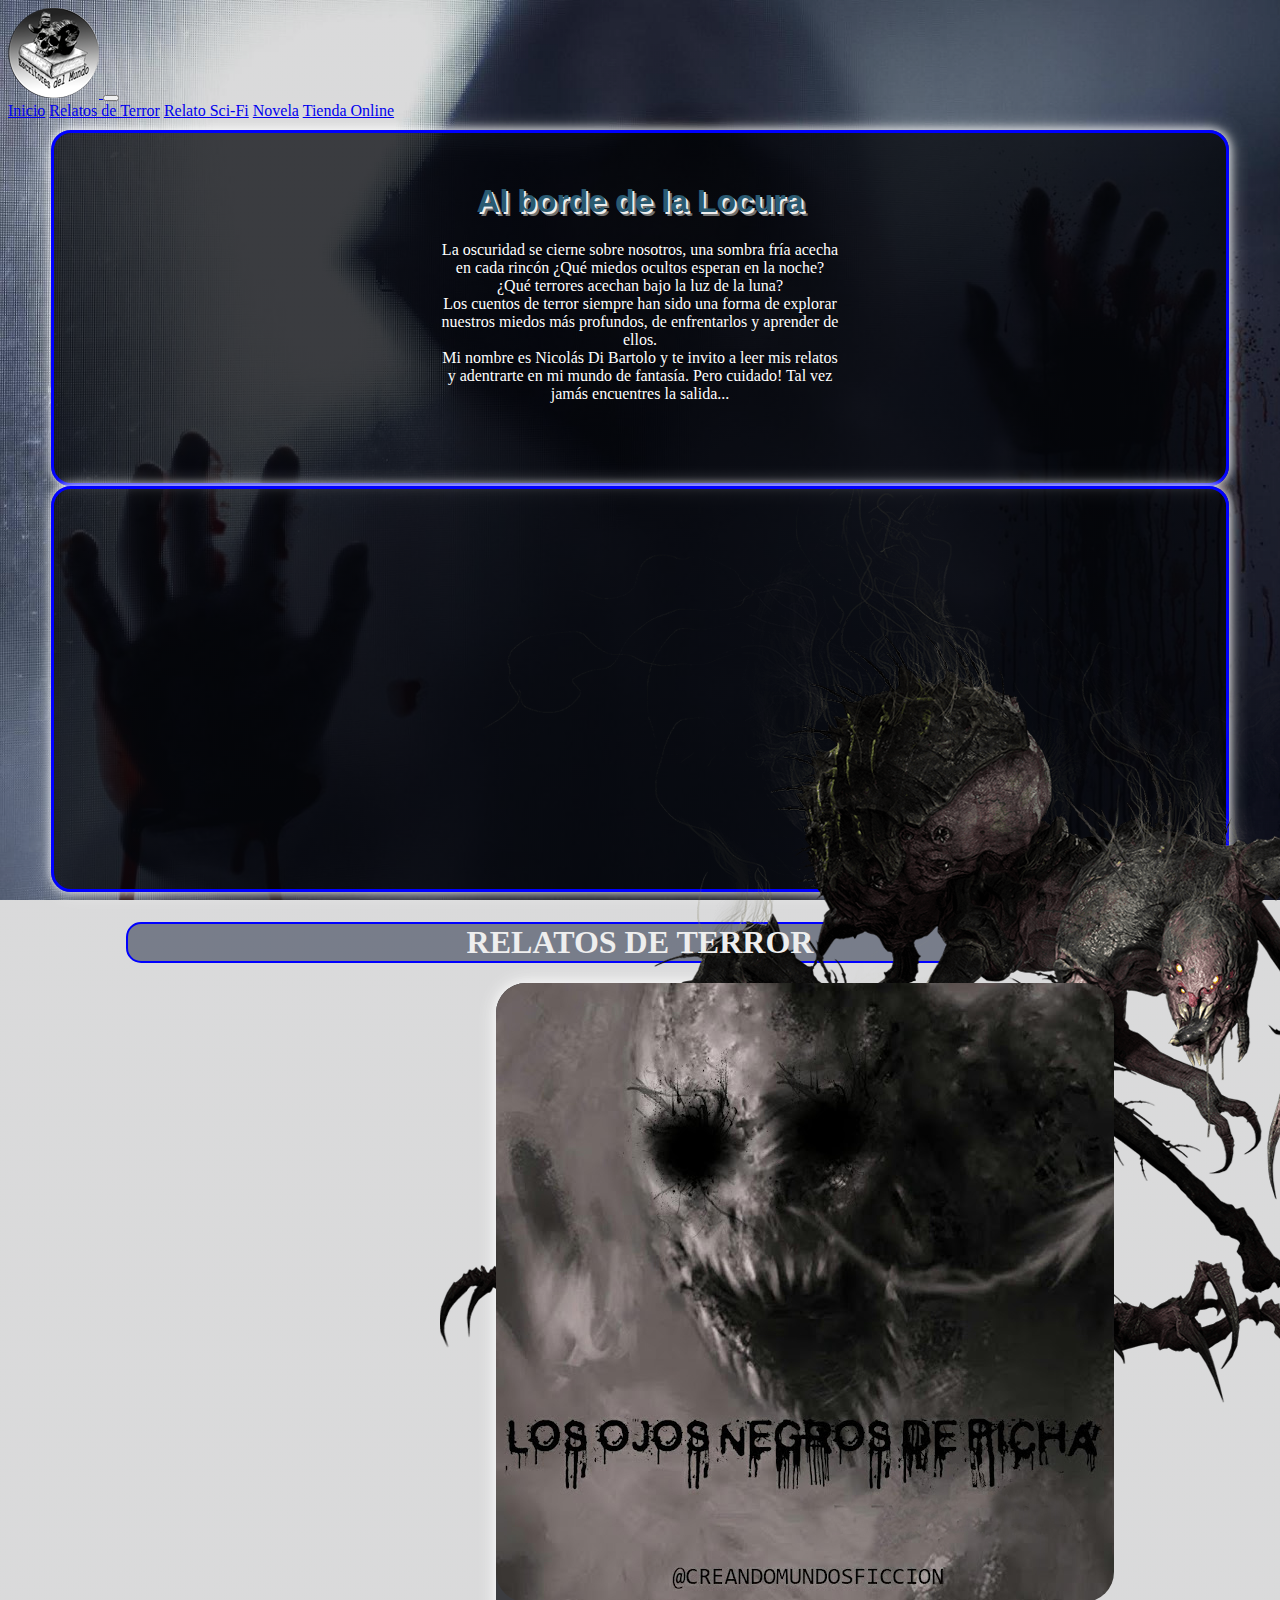
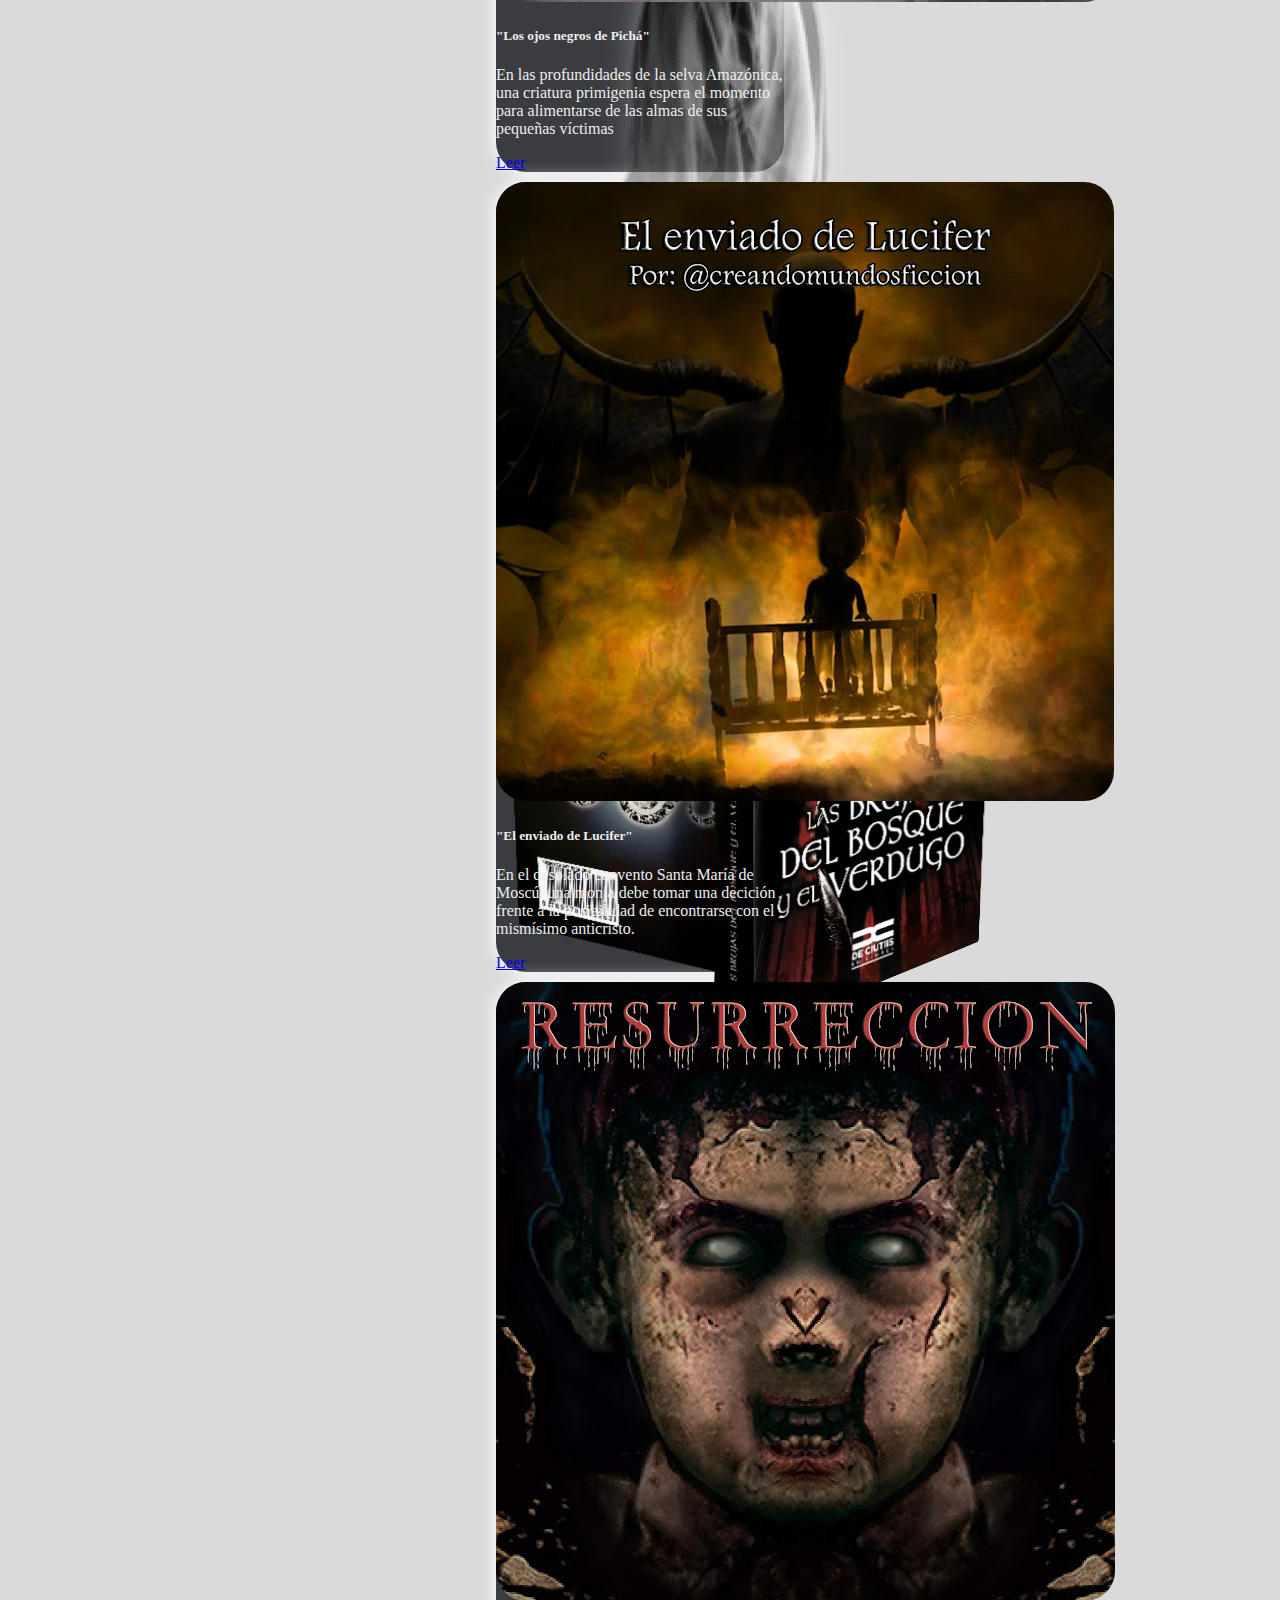
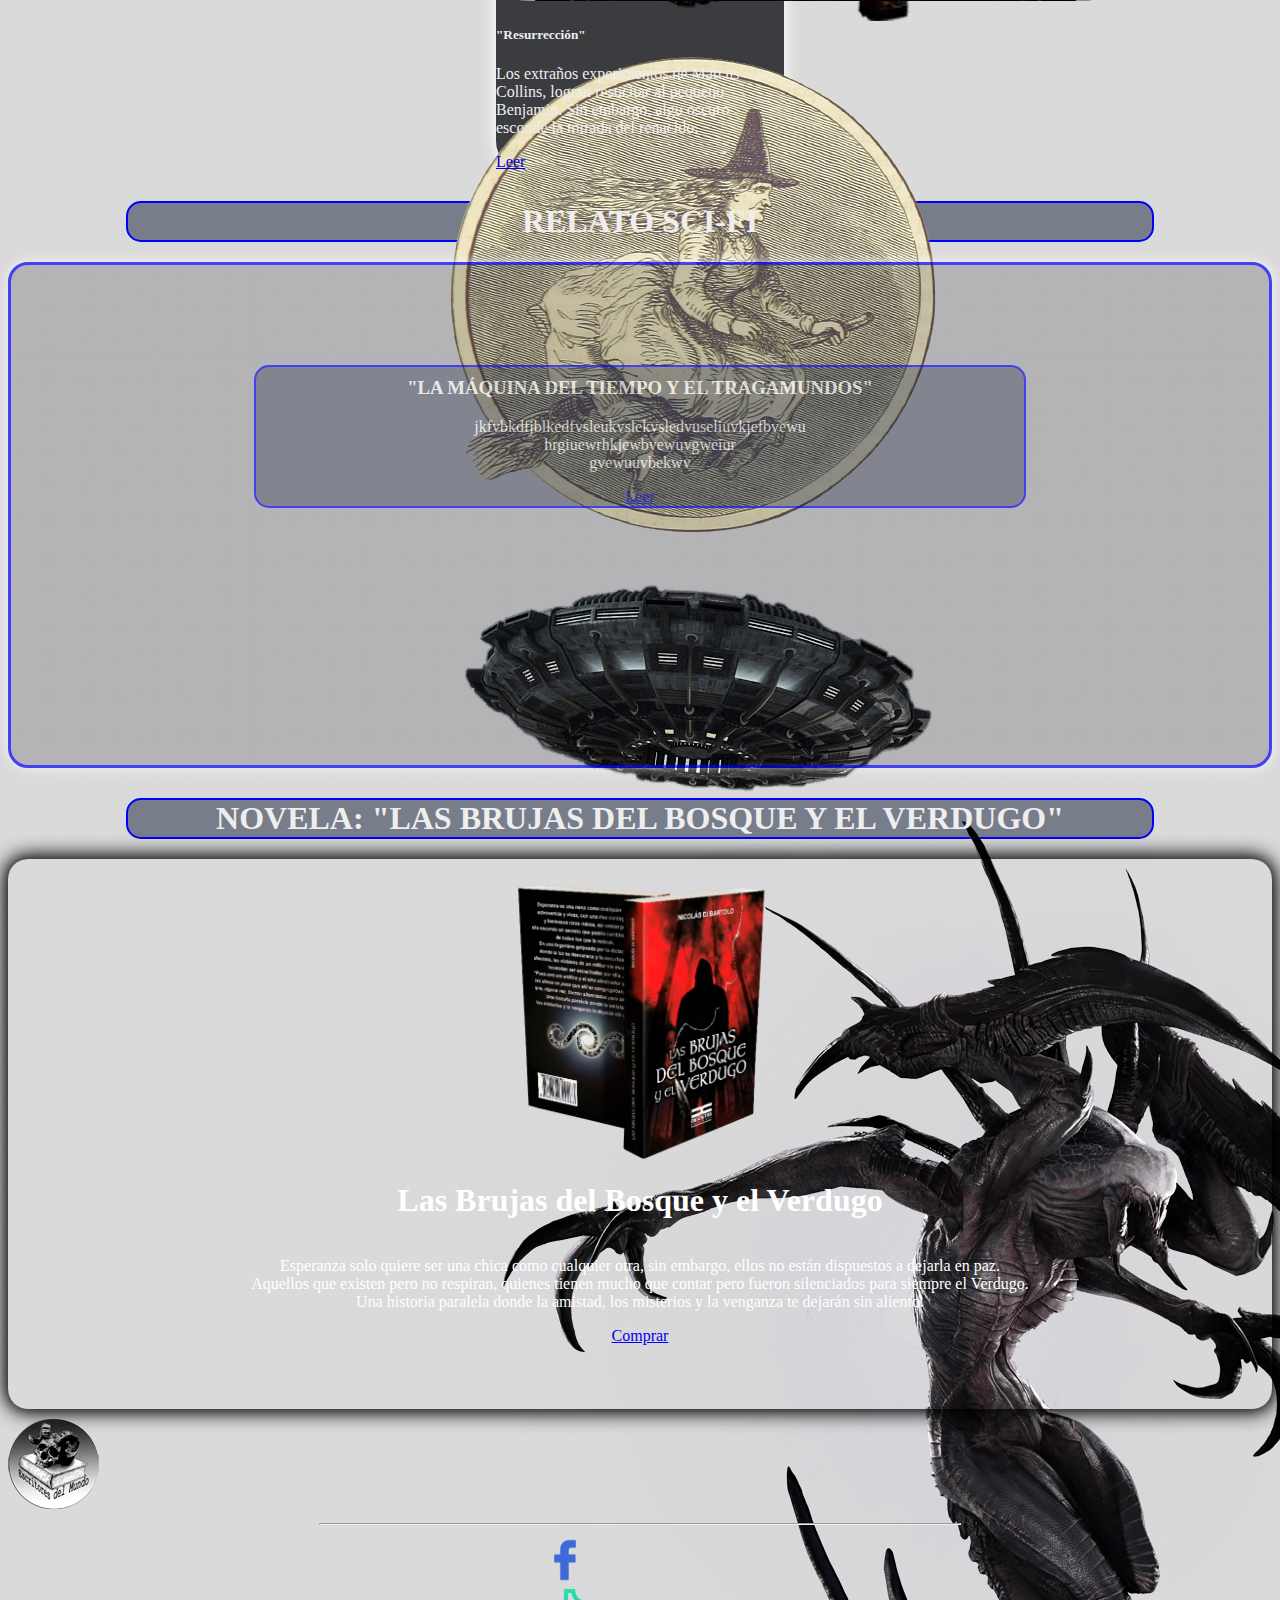
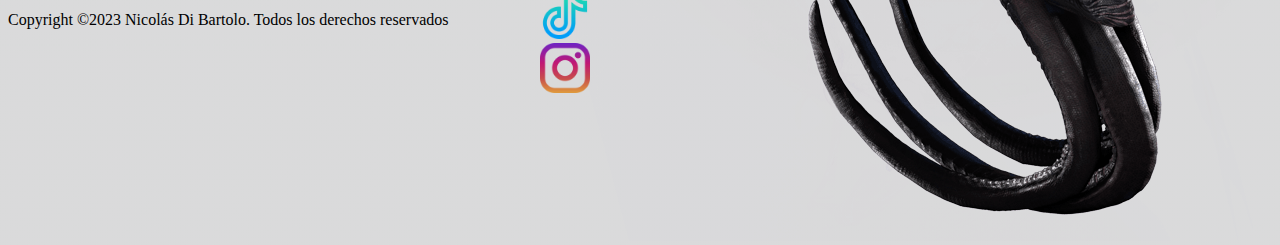
==== index.html @ c7cffe62 "segunda subida" ====
<!DOCTYPE html>
<html lang="en">

<head>
  <meta charset="UTF-8">
  <meta name="viewport" content="width=device-width, initial-scale=1.0">
  <link href="https://cdn.jsdelivr.net/npm/bootstrap@5.1.3/dist/css/bootstrap.min.css" rel="stylesheet"
    integrity="sha384-1BmE4kWBq78iYhFldvKuhfTAU6auU8tT94WrHftjDbrCEXSU1oBoqyl2QvZ6jIW3" crossorigin="anonymous">
  <link rel="stylesheet" href="style.css">
  <link rel="stylesheet" href="https://cdnjs.cloudflare.com/ajax/libs/animate.css/4.1.1/animate.min.css" />
  <title>Pagina</title>
</head>

<body>
  <!-- <div class="fondo">
    <img src="img/fondo.jpg" alt="">
  </div> -->

  <header>
    <nav class="navbar navbar-expand-lg navbar-dark bg-dark" style="width: 100%;">
      <div class="container-fluid">
        <a class="navbar-brand" href="#">
          <img src="img/logo.png" alt="">
        </a>
        <button class="navbar-toggler" type="button" data-bs-toggle="collapse" data-bs-target="#navbarNavAltMarkup"
          aria-controls="navbarNavAltMarkup" aria-expanded="false" aria-label="Toggle navigation">
          <span class="navbar-toggler-icon"></span>
        </button>
        <div class="collapse navbar-collapse" id="navbarNavAltMarkup">
          <div class="navbar-nav">
            <a class="nav-link active" aria-current="page" href="index.html">Inicio</a>
            <a class="nav-link" href="#titulo-relatos-terror">Relatos de Terror</a>
            <a class="nav-link" href="#titulo-relatos-scifi">Relato Sci-Fi</a>
            <a class="nav-link" href="#titulo-relatos-novela">Novela</a>
            <a class="nav-link" href="https://www.deciutiisediciones.com.ar/productos/las-brujas-del-bosque-y-el-verdugo/" target="_blank">Tienda Online</a>
            
          </div>
        </div>
      </div>
    </nav>
  </header>

  <main>
    <div class="container-fluid">
      <section>
        <div class="row" id="fila-uno">
          <div class="col-sm-12 col-md-12 col-lg-7 col-xl-8" id="fondo">
            <div class="cartel">
              <h1 class="titulo">Al borde de la Locura</h1>
              <p class="texto">La oscuridad se cierne sobre nosotros, una sombra fría acecha en cada rincón ¿Qué miedos
                ocultos esperan en la noche?¿Qué terrores acechan bajo la luz de la luna?<br>
                Los cuentos de terror siempre han sido una forma de explorar nuestros miedos más profundos, de
                enfrentarlos y aprender de ellos. <br>
                Mi nombre es Nicolás Di Bartolo y te invito a leer mis relatos y adentrarte en mi mundo de fantasía. Pero
                cuidado! Tal vez jamás encuentres la salida...
              </p>
            </div>
          </div>
          <div class="col-sm-12 col-md-12 col-lg-5 col-xl-4" style="height: 400px; border: 3px solid blue;" id="fondo">
            <div id="carouselExampleSlidesOnly" class="carousel slide" data-bs-ride="carousel">
              <div class="carousel-inner" id="carousel">
                <div class="carousel-item active">
                  <img src="img/ARAÑA.png" class="d-block w-100" alt="...">
                </div>
                <div class="carousel-item">
                  <img src="img/FANTASMA.png" class="d-block w-100" alt="...">
                </div>
                <div class="carousel-item">
                  <img src="img/libro.png" class="d-block w-100" alt="...">
                </div>
                <div class="carousel-item">
                  <img src="img/SOLDADO2.png" class="d-block w-100" alt="...">
                </div>
                <div class="carousel-item">
                  <img src="img/bruja.png" class="d-block w-100" alt="...">
                </div>                
                <div class="carousel-item">
                  <img src="img/NAVE.png" class="d-block w-100" alt="...">
                </div>
                <div class="carousel-item">
                  <img src="img/MONSTRUO (1).png" class="d-block w-100" alt="...">
                </div>
              </div>
            </div>
          </div>
        </div>
      </section>
      
      <section>
        <div class="row">
          <div class="col-12">
            <h1 class="animate__fadeOutLeft" id="titulo-relatos-terror">RELATOS DE TERROR</h1>
          </div>
        </div>
        <div class="row">
          <div class="col-sm-12 col-md-12 col-lg-4 col-xl-4">
            <div class="card" id="tarjeta">
              <img src="img/picha.jpg" class="card-img-top" alt="..." style="border-radius: 30px;">
              <div class="card-body">
                <h5 class="card-title">"Los ojos negros de Pichá"</h5>
                <p class="card-text">En las profundidades de la selva Amazónica, una criatura primigenia espera el momento para alimentarse de las almas de sus pequeñas víctimas </p>
                <a href="ojos-picha.html" class="btn btn-primary">Leer</a>
              </div>
            </div>
          </div>
          <div class="col-sm-12 col-md-12 col-lg-4 col-xl-4">
            <div class="card" id="tarjeta">
              <img src="img/enviado.jpg" class="card-img-top" alt="..." style="border-radius: 30px;">
              <div class="card-body">
                <h5 class="card-title">"El enviado de Lucifer"</h5>
                <p class="card-text">En el desolado convento Santa María de Moscú, una monja debe tomar una decición frente a la posibilidad de encontrarse con el mismísimo anticristo.</p>
                <a href="el-enviado.html" class="btn btn-primary">Leer</a>
              </div>
            </div>
          </div>
          <div class="col-sm-12 col-md-12 col-lg-4 col-xl-4">
            <div class="card" id="tarjeta">
              <img src="img/Resurrección.jpg" class="card-img-top" alt="..." style="border-radius: 30px;">
              <div class="card-body">
                <h5 class="card-title">"Resurrección"</h5>
                <p class="card-text">Los extraños experimentos de Marcus Collins, logran resucitar al pequeño Benjamin. Sin embargo, algo oscuro esconde la mirada del renacido.</p>
                <a href="resurreccion.html" class="btn btn-primary">Leer</a>
              </div>
            </div>
          </div>
        </div>
      </section>

      <section>
        <div class="row">
          <div class="col-12">
            <h1 class="animate__fadeOutLeft" id="titulo-relatos-scifi">RELATO SCI-FI</h1>
          </div>
        </div> 
        <div class="row" id="scifi">
          <div class="col-12" id="colscifi">
            <div class="contenedorscifi">
              <h3 style="margin-top: 10px;">"LA MÁQUINA DEL TIEMPO Y EL TRAGAMUNDOS"</h3>
              <p>jkfvbkdfjblkedfvsleukvslekvsledvuseliuvkjefbvewu <br> hrgiuewrhkjewbvewuvgweiur <br> gvewuuvbekwv</p>
              <a class="btn btn-primary" href="sci-fi.html" role="button" style="margin-bottom: 5px;">Leer</a>
            </div>
            
          </div>
        </div>

      </section>

      <section>
        <div class="row">
          <div class="col-12">
            <h1 class="animate__fadeOutLeft" id="titulo-relatos-novela">NOVELA: "LAS BRUJAS DEL BOSQUE
              Y EL VERDUGO"</h1>
          </div>
        </div>
        <div id="segunda-fila">
          <div class="video-conteiner">
            <video autoplay loop muted class="video-fondo">
              <source src="img/video1.mp4" type="video/mp4">
            </video>
          </div>
          <div class="contenido">
            <img src="img/libro.png" alt="" style="width: 300px;" class="img-fluid">
            <h1 class="animate__heartBeat">Las Brujas del Bosque y el Verdugo</h1>
            <p>Esperanza solo quiere ser una chica como cualquier otra, sin embargo, ellos no están dispuestos a dejarla
              en paz. <br> Aquellos que existen pero no respiran, quienes tienen mucho que contar pero fueron silenciados
              para siempre el Verdugo. <br> Una historia paralela donde la amistad, los misterios y la venganza te dejarán
              sin aliento.</p>  
              <a class="btn btn-primary" href="https://www.deciutiisediciones.com.ar/productos/las-brujas-del-bosque-y-el-verdugo/" role="button">Comprar</a>
       
          </div>
        </div>
      </section>       

    </div>
  </main>

  <footer class="bg-dark text-white text-center py-3"
    style="position: relative; z-index: 1; margin-top: 10px; margin-bottom: 0px; bottom: 0px;">
    <img src="img/logo.png" alt="">
    <hr style="width: 50vw; margin: 10px auto;">
    <div style=" width: 200px; height: 60px; margin: 0 auto;">
      <div class="row" style="margin-top: 10px;">
        <div class="col-4">
          <a href=""><img src="img/facebook.png" alt="facebook" style="width: 50px; margin: auto auto;"></a>
        </div>
        <div class="col-4">
          <a href=""><img src="img/tik-tok.png"  alt="facebook" style="width: 50px; margin: auto auto;"></a>
        </div>
        <div class="col-4">
          <a href=""><img src="img/instagram.png" alt="facebook" style="width: 50px; margin: auto auto;"></a>
        </div>        
      </div>
    </div>
    <div class="container">
      <p>Copyright &copy;2023 Nicolás Di Bartolo. Todos los derechos reservados</p>
    </div>
  </footer>

  <script src="https://cdn.jsdelivr.net/npm/bootstrap@5.1.3/dist/js/bootstrap.bundle.min.js"
    integrity="sha384-ka7Sk0Gln4gmtz2MlQnikT1wXgYsOg+OMhuP+IlRH9sENBO0LRn5q+8nbTov4+1p"
    crossorigin="anonymous"></script>
</body>

</html>
---- style.css ----
body{
    background: linear-gradient(rgba(5,7,12,0.15),rgba(5,7,12,0.15)),
    url(img/fondo.jpg) no-repeat center center fixed;
    background-size: cover; 
}


#fondo {
    background: linear-gradient(rgba(5,7,12,0.75),rgba(5,7,12,0.75)),
    url(img/fondo_bosque.jpg) no-repeat center center fixed;
    background-size: cover; 
    size: 100vw;
    z-index: 1;
    border: 3px solid blue;
    border-radius: 20px;
    box-shadow: 0px 0px 10px rgba(255, 255, 255, 0.5), 1px 1px 20px rgba(255, 255, 255, 0.5), 1px -1px 10px rgba(255, 255, 255, 0.5);
} 

#fila-uno{
    width: 92vw; 
    margin: 0 auto; 
    margin-top: 10px;
}



#tarjeta{ 
    width: 18rem; 
    margin: 10px auto;   
    background-color: rgba(5,7,12,0.75);
    border-radius: 30px;
    color: #eee;
    box-shadow: 0px 0px 10px rgba(255, 255, 255, 0.5), 1px 1px 20px rgba(255, 255, 255, 0.5), -1px -1px 20px rgba(255, 255, 255, 0.5);
}

#carousel{
    width: 400px;
    align-content: center;
    margin: auto auto;
    
}

.texto{
    color: white;
    width: 400px;
    height: 500px;
    text-align: center;
}

.cartel{
    
    width: 400px;
    height: 300px;
    text-align: center;
    align-items: center;
    border: 2px;
    margin: 0 auto;
    margin-top: 50px;
    
}


.titulo{
    font-family: 'Franklin Gothic Medium', 'Arial Narrow', Arial, sans-serif;
    color: rgb(42, 90, 113);
    size: 100px;
    text-shadow: 2px 2px 0px #eee, 4px 4px 0px #707070 ;
}

#titulo-relatos-terror{
    
    margin-top: 30px;
    margin-bottom: 20px;
    margin-left: auto;
    margin-right: auto;
    background-color: rgba(21, 31, 58, 0.5);
    color: #eee;
    width: 80vw;
    text-align: center;
    border-radius: 15px;
    border: 2px solid blue;
    z-index: 2;
    transition: 1s;
    
}

#titulo-relatos-terror:hover{
    color: black;
    background-color: rgba(0, 0, 0, 0.5);
    text-shadow: 0px 0px 10px rgba(9, 5, 215, 0.5), 1px 1px 10px rgba(9, 5, 215, 0.5), -1px -1px 10px rgba(9, 5, 215, 0.5);
    box-shadow: 0px 0px 10px rgba(255, 255, 255, 0.5), 1px 1px 20px rgba(255, 255, 255, 0.5), -1px -1px 20px rgba(255, 255, 255, 0.5);
}

#titulo-relatos-scifi{
    
    margin-top: 30px;
    margin-bottom: 20px;
    margin-left: auto;
    margin-right: auto;
    background-color: rgba(21, 31, 58, 0.5);
    color: #eee;
    width: 80vw;
    text-align: center;
    border-radius: 15px;
    border: 2px solid blue;
    z-index: 2;
    transition: 1s;
    
}

#titulo-relatos-scifi:hover{
    color: black;
    background-color: rgba(0, 0, 0, 0.5);
    text-shadow: 0px 0px 10px rgba(9, 5, 215, 0.5), 1px 1px 10px rgba(9, 5, 215, 0.5), -1px -1px 10px rgba(9, 5, 215, 0.5);
    box-shadow: 0px 0px 10px rgba(255, 255, 255, 0.5), 1px 1px 20px rgba(255, 255, 255, 0.5), -1px -1px 20px rgba(255, 255, 255, 0.5);
}

#titulo-relatos-novela{
    
    margin-top: 30px;
    margin-bottom: 20px;
    margin-left: auto;
    margin-right: auto;
    background-color: rgba(21, 31, 58, 0.5);
    color: #eee;
    width: 80vw;
    text-align: center;
    border-radius: 15px;
    border: 2px solid blue;
    z-index: 2;
    transition: 1s;
    
}

#titulo-relatos-novela:hover{
    color: black;
    background-color: rgba(0, 0, 0, 0.5);
    text-shadow: 0px 0px 10px rgba(9, 5, 215, 0.5), 1px 1px 10px rgba(9, 5, 215, 0.5), -1px -1px 10px rgba(9, 5, 215, 0.5);
    box-shadow: 0px 0px 10px rgba(255, 255, 255, 0.5), 1px 1px 20px rgba(255, 255, 255, 0.5), -1px -1px 20px rgba(255, 255, 255, 0.5);
}

.video-conteiner{
    position: relative;
    margin-left: 0;
    left: 0px;
    right: 0px;
    border-radius: 20px;
    width: 100%;
    height: 550px;
    overflow: hidden;
    opacity: 0.9;
    /* border: 2px solid black; */
    box-shadow: 0px 0px 10px rgba(0, 0, 0, 0.5), 1px 1px 20px rgba(0, 0, 0, 0.5), -1px -1px 20px rgba(0, 0, 0, 0.5), 2px 2px 20px rgba(0, 0, 0, 0.5), -2px -2px 20px rgba(0, 0, 0, 0.5);
}

.video-fondo{
    position: absolute;
    border-radius: 20px;
    top: 0;
    left: 0;
    right: 0px;
    width: 100%;
    height: 100%;
    object-fit: cover;
}

.contenido{
    position: absolute;
    top: 0;
    left: 0;
    width: 100%;
    height: 100%;
    display: flex;
    flex-direction: column;
    justify-content: top;
    align-items: center;
    margin-top: 10px;
    color: #fff;
    text-align: center;
    
} 

#segunda-fila{   
    width: 100%;
    left: 0;
    position: relative;
    z-index: 1;
}

#scifi{
    margin: 10px auto; 
    border: 3px solid blue; 
    border-radius: 20px; 
    background: linear-gradient(rgba(5,7,12,0.25),rgba(5,7,12,0.25)),
    url(img/SCI-FI.jpg) no-repeat center center fixed; 
    opacity: 0.7; 
    background-size: cover; 
    height: 500px;
    box-shadow: 0px 0px 10px rgba(255, 255, 255, 0.5), 1px 1px 20px rgba(255, 255, 255, 0.5), 1px -1px 10px rgba(255, 255, 255, 0.5);
}

.contenedorscifi{
    
    background-color: rgba(21, 31, 58, 0.5);
    color: #eee;
    width: 60vw;
    text-align: center;
    border-radius: 15px;
    border: 2px solid blue;
    z-index: 2;
    transition: 1s;
    
}

.contenedorscifi:hover{
    
    background-color: rgba(0, 0, 0, 0.5);
    
    box-shadow: 0px 0px 10px rgba(255, 255, 255, 0.5), 1px 1px 50px rgba(255, 255, 255, 0.5), -1px -1px 50px rgba(255, 255, 255, 0.5), 2px 2px 100px rgba(255, 255, 255, 0.5), -2px -2px 100px rgba(255, 255, 255, 0.5); 
}

#colscifi{    
    display: flex;
    flex-direction: column;
    justify-content: center;
    align-items: center;
    margin-top: 100px;
    
}
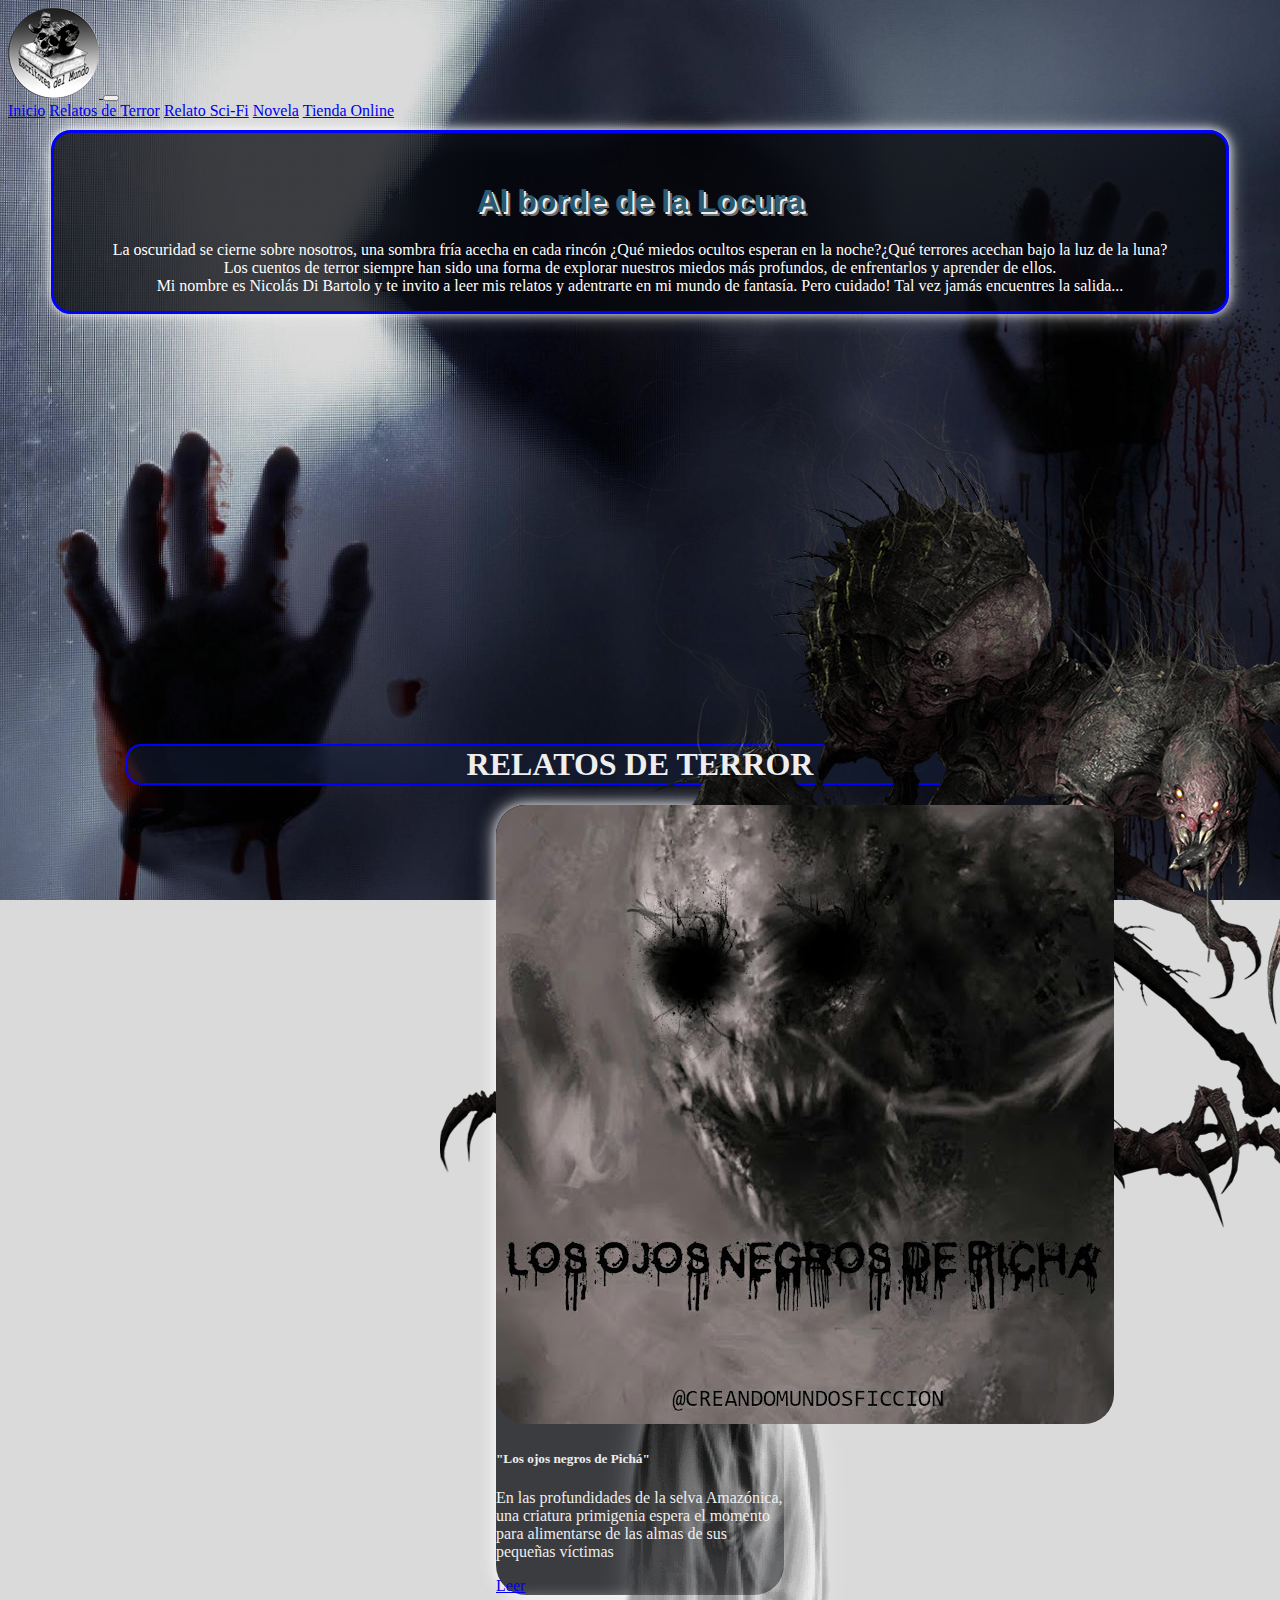
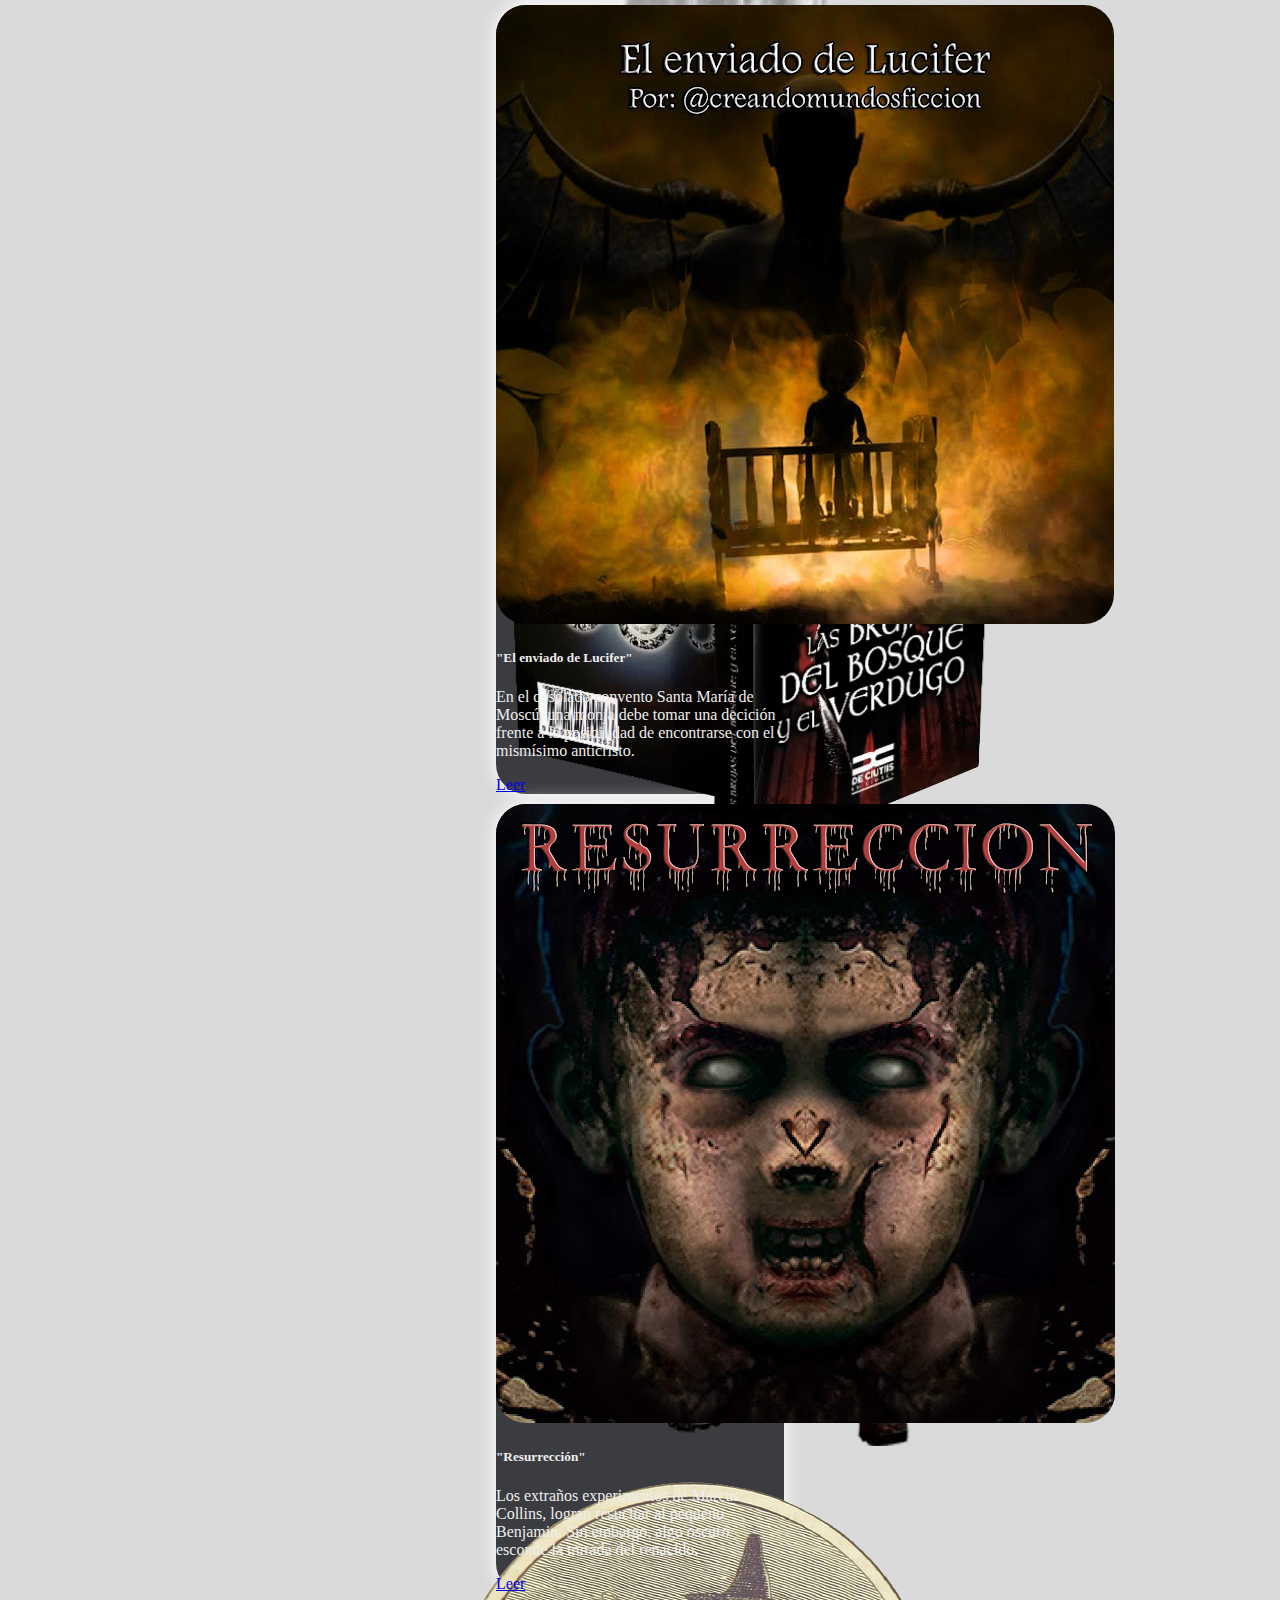
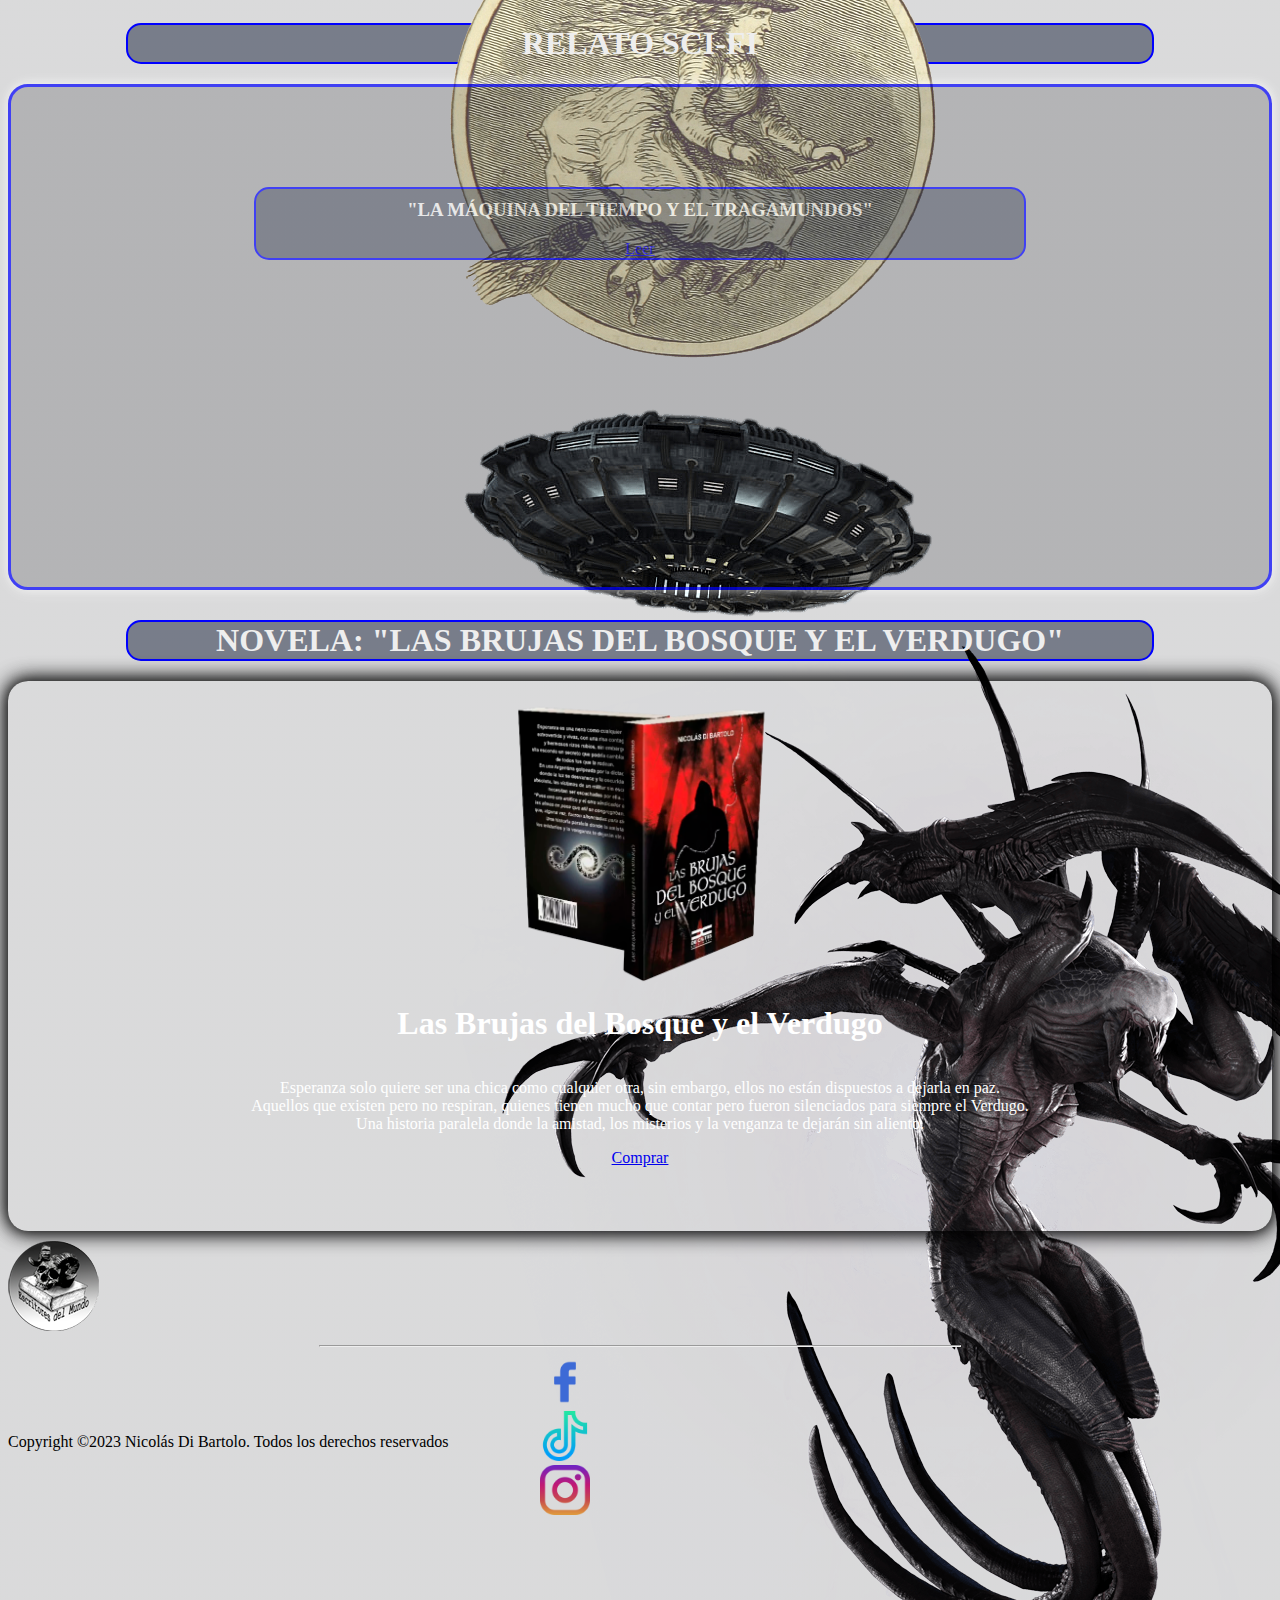
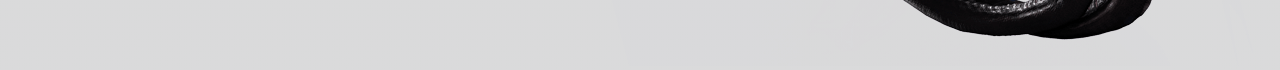
==== commit ea95e4fa: "tercera subida" ====
--- a/index.html
+++ b/index.html
@@ -56,7 +56,7 @@
               </p>
             </div>
           </div>
-          <div class="col-sm-12 col-md-12 col-lg-5 col-xl-4" style="height: 400px; border: 3px solid blue;" id="fondo">
+          <div class="col-sm-12 col-md-12 col-lg-5 col-xl-4" style="height: 400px;">
             <div id="carouselExampleSlidesOnly" class="carousel slide" data-bs-ride="carousel">
               <div class="carousel-inner" id="carousel">
                 <div class="carousel-item active">
@@ -135,8 +135,7 @@
         <div class="row" id="scifi">
           <div class="col-12" id="colscifi">
             <div class="contenedorscifi">
-              <h3 style="margin-top: 10px;">"LA MÁQUINA DEL TIEMPO Y EL TRAGAMUNDOS"</h3>
-              <p>jkfvbkdfjblkedfvsleukvslekvsledvuseliuvkjefbvewu <br> hrgiuewrhkjewbvewuvgweiur <br> gvewuuvbekwv</p>
+              <h3 style="margin-top: 10px;">"LA MÁQUINA DEL TIEMPO Y EL TRAGAMUNDOS"</h3>              
               <a class="btn btn-primary" href="sci-fi.html" role="button" style="margin-bottom: 5px;">Leer</a>
             </div>
             
@@ -159,7 +158,7 @@
             </video>
           </div>
           <div class="contenido">
-            <img src="img/libro.png" alt="" style="width: 300px;" class="img-fluid">
+            <img src="img/libro.png" alt="" id="libro"  class="img-fluid">
             <h1 class="animate__heartBeat">Las Brujas del Bosque y el Verdugo</h1>
             <p>Esperanza solo quiere ser una chica como cualquier otra, sin embargo, ellos no están dispuestos a dejarla
               en paz. <br> Aquellos que existen pero no respiran, quienes tienen mucho que contar pero fueron silenciados
--- a/style.css
+++ b/style.css
@@ -10,9 +10,7 @@
 #fondo {
     background: linear-gradient(rgba(5,7,12,0.75),rgba(5,7,12,0.75)),
     url(img/fondo_bosque.jpg) no-repeat center center fixed;
-    background-size: cover; 
-    size: 100vw;
-    z-index: 1;
+    background-size: cover;     
     border: 3px solid blue;
     border-radius: 20px;
     box-shadow: 0px 0px 10px rgba(255, 255, 255, 0.5), 1px 1px 20px rgba(255, 255, 255, 0.5), 1px -1px 10px rgba(255, 255, 255, 0.5);
@@ -44,15 +42,14 @@
 
 .texto{
     color: white;
-    width: 400px;
-    height: 500px;
+    
+    
     text-align: center;
 }
 
 .cartel{
     
-    width: 400px;
-    height: 300px;
+    
     text-align: center;
     align-items: center;
     border: 2px;
@@ -230,6 +227,17 @@
     
 }
 
-
-
-
+@media screen and (max-width:800px){
+    #libro {
+        width: 200px;
+    }
+}
+
+@media screen and (min-width:800px){
+    #libro {
+        width: 300px;
+    }
+}
+
+
+
